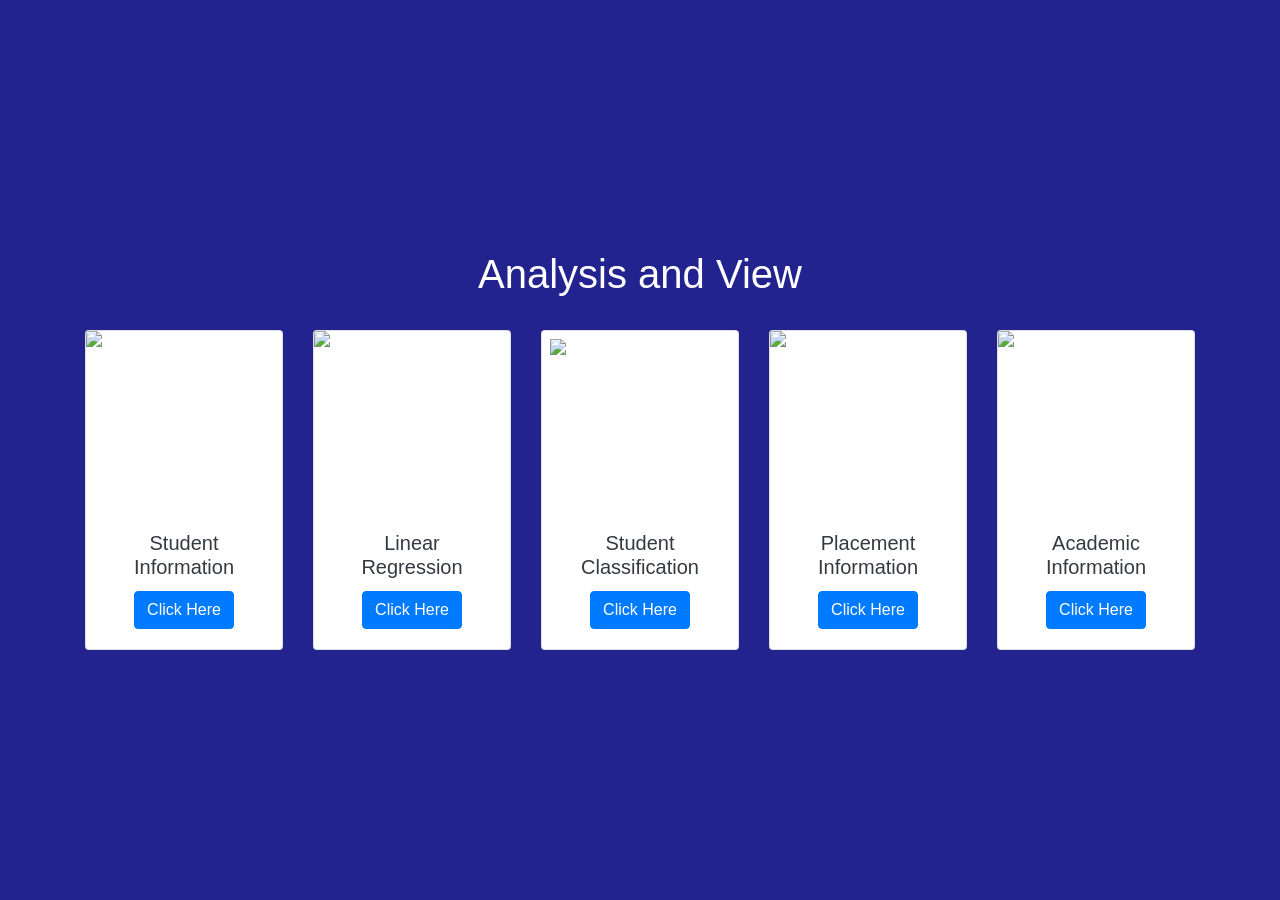
==== analysis_page.html @ 422042eb "Add files via upload" ====
<!DOCTYPE html>
<html>
<head>
	<title>Analysis Homepage</title>
	<meta charset="utf-8">
	<meta name="viewport" content="width=device-width, initial-scale=1">
	<link rel="stylesheet" href="https://maxcdn.bootstrapcdn.com/bootstrap/4.1.3/css/bootstrap.min.css">
	<script src="https://ajax.googleapis.com/ajax/libs/jquery/3.3.1/jquery.min.js"></script>
	<script src="https://cdnjs.cloudflare.com/ajax/libs/popper.js/1.14.3/umd/popper.min.js"></script>
	<script src="https://maxcdn.bootstrapcdn.com/bootstrap/4.1.3/js/bootstrap.min.js"></script>

	<style type="text/css">
	.jumbotron {
		background-color: #232390;
		color: #fff;
		padding: 100px 25px;
		min-height: 100%;  /* Fallback for browsers do NOT support vh unit */
		min-height: 100vh; /* These two lines are counted as one 🙂       */
		display: flex;
		align-items: center;
	}

	.input-group
	{
		
		margin-right: auto;
		margin-left: auto;
	}

	a.custom-card, a.custom-card:hover
	{
		color: inherit;
	}

</style>
</head>

<body>
	<div class="jumbotron text-center m-0 rounded-0">
		<div class="container">
			<h1>Analysis and View</h1> 
			<br>
			<div class="card-deck">
					<div class="card">
					
						<img class="card-img-top" src="http:\\localhost\sacpa\student.png" alt="student" style="height: 179.469px; width: 196px;"> 
						
						<div class="card-body">
							<h5 class="card-title text-dark">Student Information</h5>
							
							<a href="http:\\localhost\sacpa\student_info_tables.php" class="btn btn-primary">Click Here</a>
						</div>
					</div>
				
				
					<div class="card">
						<img class="card-img-top" src="http:\\localhost\sacpa\regression.jpg" alt="student" style="height: 179.469px; width: 196px;">
						<div class="card-body">
							<h5 class="card-title text-dark">Linear Regression</h5>
							
							<a href="http:\\localhost\sacpa\regression.php" class="btn btn-primary">Click Here</a>
						</div>
					</div>
				

				
					<div class="card">
						<img class="card-img-top p-2" src="http:\\localhost\sacpa\classification.png" alt="student" style="height: 179.469px; width: 196px;">
						<div class="card-body">
							<h5 class="card-title text-dark">Student Classification</h5>
							
							<a href="http:\\localhost\sacpa\decisiontree.php" class="btn btn-primary">Click Here</a>
						</div>
					</div>
				

				
					<div class="card">
						<img class="card-img-top" src="http:\\localhost\sacpa\placement.jpg" alt="student" style="height: 179.469px; width: 196px;">
						<div class="card-body">
							<h5 class="card-title text-dark">Placement Information</h5>
							

							<a href="http:\\localhost\sacpa\placement_data_graph.php" class="btn btn-primary">Click Here</a>
						</div>
					</div>
				

				
					<div class="card">
						<img class="card-img-top" src="http:\\localhost\sacpa\academic.jpg" alt="student" style="height: 179.469px; width: 196px;">
						<div class="card-body">
							<h5 class="card-title text-dark">Academic Information</h5>
							
							<a href="http:\\localhost\sacpa\academic_graph.php" class="btn btn-primary">Click Here</a>
						</div>
					</div>
				
			</div>
		</div>
	</div>

</body>

</html>
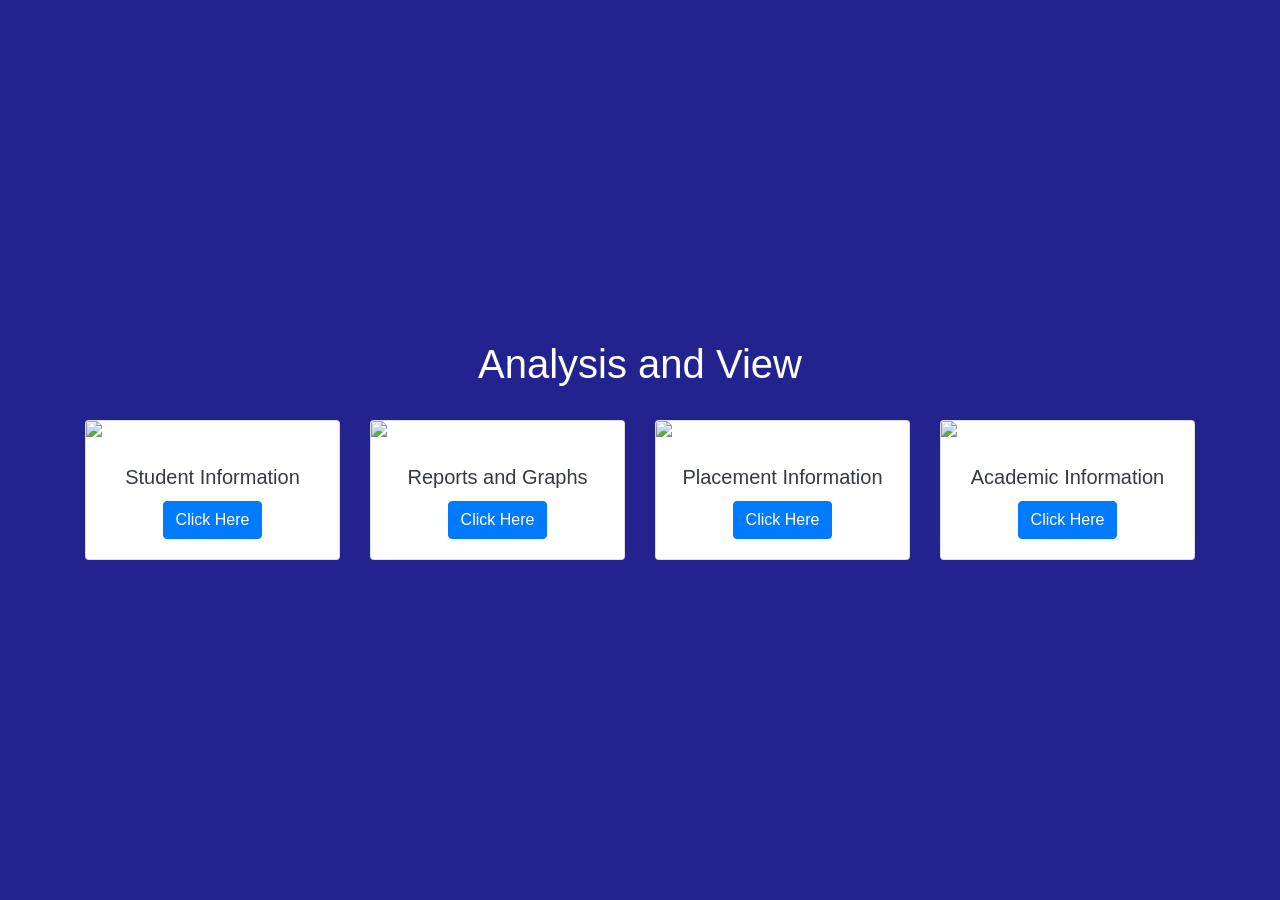
==== commit e6f7feb9: "Add files via upload" ====
--- a/analysis_page.html
+++ b/analysis_page.html
@@ -40,10 +40,10 @@
 		<div class="container">
 			<h1>Analysis and View</h1> 
 			<br>
-			<div class="card-deck">
+			<div class="card-deck" style="display: flex;">
 					<div class="card">
 					
-						<img class="card-img-top" src="http:\\localhost\sacpa\student.png" alt="student" style="height: 179.469px; width: 196px;"> 
+						<img class="card-img-top" src="http:\\localhost\sacpa\student.png" alt="student"> 
 						
 						<div class="card-body">
 							<h5 class="card-title text-dark">Student Information</h5>
@@ -54,41 +54,29 @@
 				
 				
 					<div class="card">
-						<img class="card-img-top" src="http:\\localhost\sacpa\regression.jpg" alt="student" style="height: 179.469px; width: 196px;">
+						<img class="card-img-top" src="http:\\localhost\sacpa\reports1.jpg" alt="student">
 						<div class="card-body">
-							<h5 class="card-title text-dark">Linear Regression</h5>
+							<h5 class="card-title text-dark">Reports and Graphs</h5>
 							
-							<a href="http:\\localhost\sacpa\regression.php" class="btn btn-primary">Click Here</a>
+							<a href="http:\\localhost\sacpa\reports.php" class="btn btn-primary">Click Here</a>
+						</div>
+					</div>
+			
+				
+					<div class="card">
+						<img class="card-img-top" src="http:\\localhost\sacpa\placement.jpg" alt="student" >
+						<div class="card-body">
+							<h5 class="card-title text-dark">Placement Information</h5>
+							
+
+							<a href="http:\\localhost\sacpa\temp_placement_graph.php" class="btn btn-primary">Click Here</a>
 						</div>
 					</div>
 				
 
 				
 					<div class="card">
-						<img class="card-img-top p-2" src="http:\\localhost\sacpa\classification.png" alt="student" style="height: 179.469px; width: 196px;">
-						<div class="card-body">
-							<h5 class="card-title text-dark">Student Classification</h5>
-							
-							<a href="http:\\localhost\sacpa\decisiontree.php" class="btn btn-primary">Click Here</a>
-						</div>
-					</div>
-				
-
-				
-					<div class="card">
-						<img class="card-img-top" src="http:\\localhost\sacpa\placement.jpg" alt="student" style="height: 179.469px; width: 196px;">
-						<div class="card-body">
-							<h5 class="card-title text-dark">Placement Information</h5>
-							
-
-							<a href="http:\\localhost\sacpa\placement_data_graph.php" class="btn btn-primary">Click Here</a>
-						</div>
-					</div>
-				
-
-				
-					<div class="card">
-						<img class="card-img-top" src="http:\\localhost\sacpa\academic.jpg" alt="student" style="height: 179.469px; width: 196px;">
+						<img class="card-img-top" src="http:\\localhost\sacpa\academic1.jpg" alt="student" >
 						<div class="card-body">
 							<h5 class="card-title text-dark">Academic Information</h5>
 							
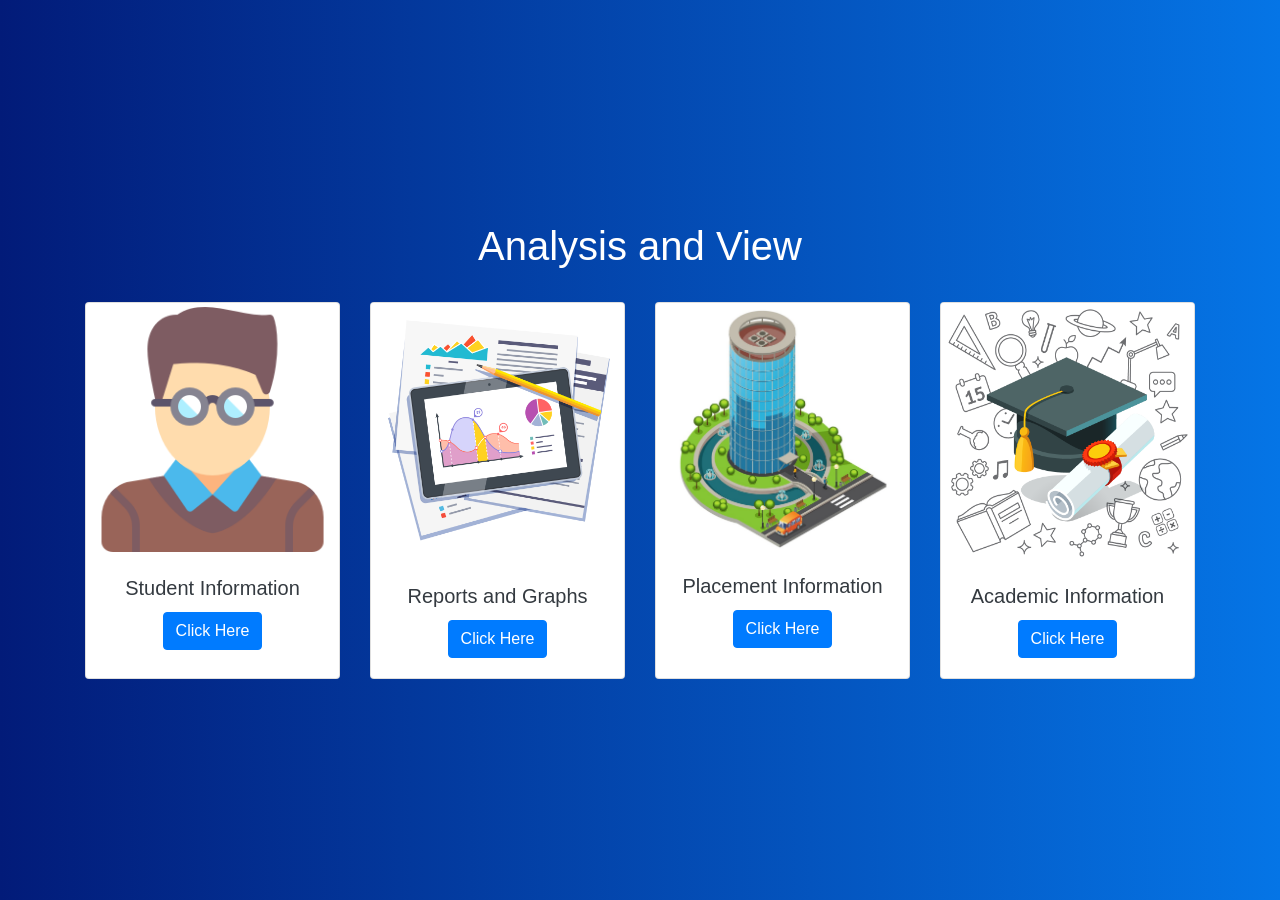
==== commit 6ed300e1: "Add files via upload" ====
--- a/analysis_page.html
+++ b/analysis_page.html
@@ -11,13 +11,19 @@
 
 	<style type="text/css">
 	.jumbotron {
-		background-color: #232390;
+		/*background-color: #ffffff;*/
 		color: #fff;
 		padding: 100px 25px;
-		min-height: 100%;  /* Fallback for browsers do NOT support vh unit */
-		min-height: 100vh; /* These two lines are counted as one 🙂       */
+		min-height: 100%;  
+		min-height: 100vh; 
 		display: flex;
 		align-items: center;
+		background: #0575E6;  /* fallback for old browsers */
+background: -webkit-linear-gradient(to right, #021B79, #0575E6);  /* Chrome 10-25, Safari 5.1-6 */
+background: linear-gradient(to right, #021B79, #0575E6); /* W3C, IE 10+/ Edge, Firefox 16+, Chrome 26+, Opera 12+, Safari 7+ */
+/* W3C, IE 10+/ Edge, Firefox 16+, Chrome 26+, Opera 12+, Safari 7+ */
+
+
 	}
 
 	.input-group
@@ -38,49 +44,52 @@
 <body>
 	<div class="jumbotron text-center m-0 rounded-0">
 		<div class="container">
-			<h1>Analysis and View</h1> 
+			<!-- <div style="background-color: #cae8ca; border-radius: 25px;"> -->
+				<h1>Analysis and View</h1> 
+			<!-- </div> -->
 			<br>
 			<div class="card-deck" style="display: flex;">
-					<div class="card">
+
+					<div class="card shadow-lg">
 					
-						<img class="card-img-top" src="http:\\localhost\sacpa\student.png" alt="student"> 
+						<img class="card-img-top p-1" src="student.png" alt="student" > 
 						
 						<div class="card-body">
 							<h5 class="card-title text-dark">Student Information</h5>
 							
-							<a href="http:\\localhost\sacpa\student_info_tables.php" class="btn btn-primary">Click Here</a>
+							<a href="student_info_tables.php" class="btn btn-primary">Click Here</a>
 						</div>
 					</div>
 				
 				
-					<div class="card">
-						<img class="card-img-top" src="http:\\localhost\sacpa\reports1.jpg" alt="student">
+					<div class="card shadow-lg">
+						<img class="card-img-top" src="reports1.jpg" alt="student" style="height: 261px;">
 						<div class="card-body">
 							<h5 class="card-title text-dark">Reports and Graphs</h5>
 							
-							<a href="http:\\localhost\sacpa\reports.php" class="btn btn-primary">Click Here</a>
+							<a href="reports.php" class="btn btn-primary">Click Here</a>
 						</div>
 					</div>
 			
 				
-					<div class="card">
-						<img class="card-img-top" src="http:\\localhost\sacpa\placement.jpg" alt="student" >
+					<div class="card shadow-lg">
+						<img class="card-img-top p-1" src="placement.jpg" alt="student" >
 						<div class="card-body">
 							<h5 class="card-title text-dark">Placement Information</h5>
 							
 
-							<a href="http:\\localhost\sacpa\temp_placement_graph.php" class="btn btn-primary">Click Here</a>
+							<a href="placement.php" class="btn btn-primary">Click Here</a>
 						</div>
 					</div>
 				
 
 				
-					<div class="card">
-						<img class="card-img-top" src="http:\\localhost\sacpa\academic1.jpg" alt="student" >
+					<div class="card shadow-lg">
+						<img class="card-img-top" src="academic.png" alt="student" style="height: 261px;">
 						<div class="card-body">
 							<h5 class="card-title text-dark">Academic Information</h5>
 							
-							<a href="http:\\localhost\sacpa\academic_graph.php" class="btn btn-primary">Click Here</a>
+							<a href="academic_graph.php" class="btn btn-primary">Click Here</a>
 						</div>
 					</div>
 				
